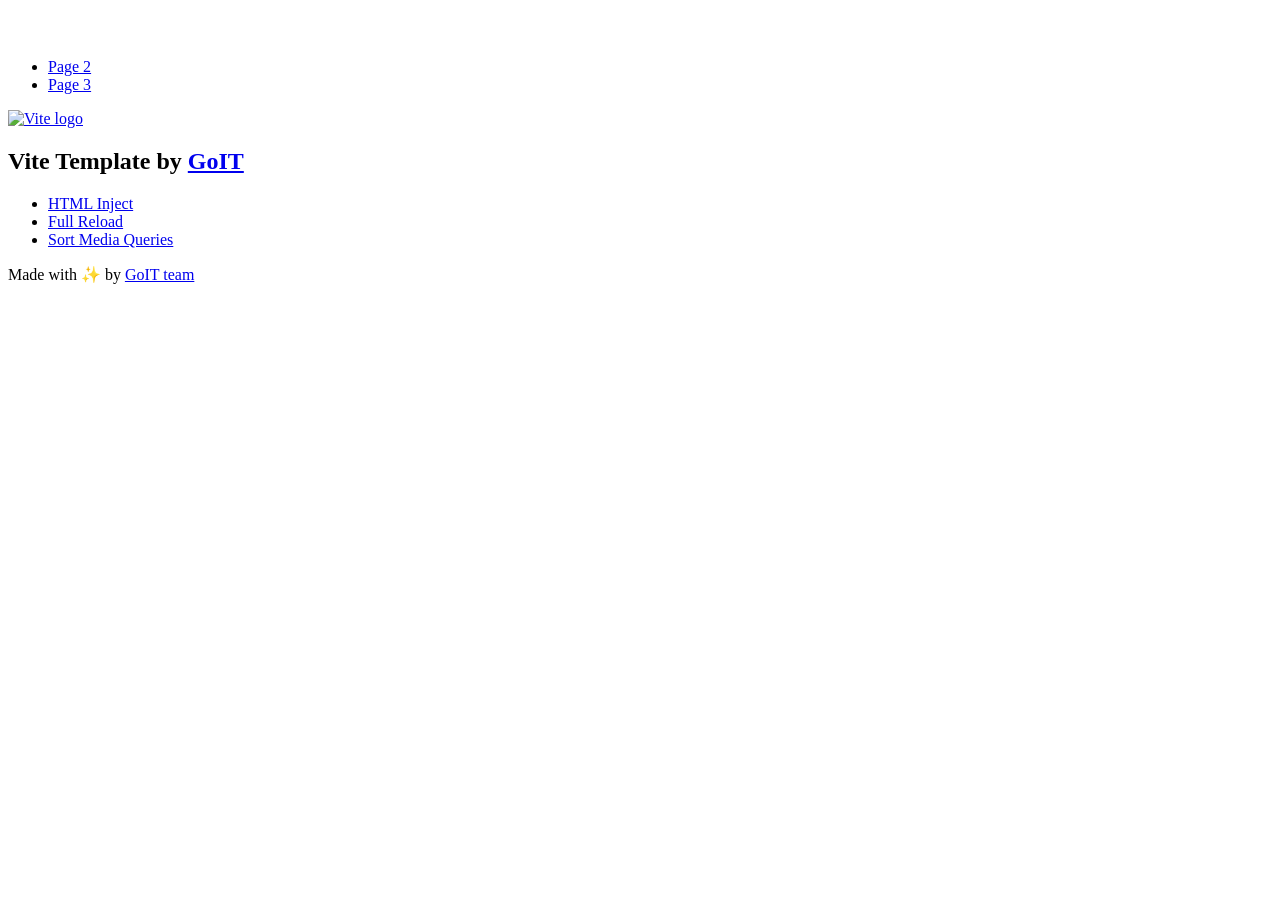
==== index.html @ 734b912d "Deploying to gh-pages from @ Mishka56/goit-js-hw-10@f0088167ab66c90a33b57f7f59d95f84bfb2c6df 🚀" ====
<!DOCTYPE html>
<html lang="en">
  <head>
    <meta charset="UTF-8" />
    <link rel="icon" type="image/svg+xml" href="/vanilla-app-template/favicon.svg" />
    <meta name="viewport" content="width=device-width, initial-scale=1.0" />
    <title>Vanilla App Template</title>
    <script type="module" crossorigin src="/vanilla-app-template/index.js"></script>
    <link rel="stylesheet" crossorigin href="/vanilla-app-template/assets/styles-DvPDDfy5.css">
  </head>
  <body>
    <header class="header">
  <div class="container">
    <nav class="nav">
      <a class="nav-logo" href="./index.html" aria-label="Site logo">
        <svg class="nav-logo-icon" width="100" height="30">
          <use href="/vanilla-app-template/assets/sprite-E8vg0sBb.svg#logo"></use>
        </svg>
      </a>
      <ul class="nav-list">
        <li class="nav-item">
          <a class="nav-link {=$highlight-act}" href="./page-2.html">Page 2</a>
        </li>
        <li class="nav-item">
          <a class="nav-link {=$highlight-curr}" href="./page-3.html">Page 3</a>
        </li>
      </ul>
    </nav>
  </div>
</header>


    <main>
      <!-- Loads the specified .html file -->
      <section class="vite-promo">
  <div class="container">
    <div class="vite-promo-thumb">
      <a
        class="vite-promo-link"
        href="https://vitejs.dev/"
        target="_blank"
        rel="noopener noreferrer"
        aria-label="Link to Vite official website"
        title="Vite.js  build tool"
      >
        <!-- Path to images as from index.html file -->
        <img
          class="pic"
          src="/vanilla-app-template/assets/vite-logo-9o_aqrTe.png"
          alt="Vite logo"
          width="640"
          height="640"
        />
      </a>
    </div>
    <h1 class="main-title">
      <span class="main-title-gradient">Vite</span>
      Template by
      <a
        class="main-title-link"
        href="https://github.com/goitacademy/vanilla-app-template"
        target="_blank"
        rel="noopener noreferrer"
      >
        GoIT
      </a>
    </h1>
  </div>
</section>

      <article class="badges">
  <div class="container">
    <ul class="badges-list">
      <li class="badges-item">
        <a
          class="badges-link"
          href="https://www.npmjs.com/package/vite-plugin-html-inject"
          target="_blank"
          rel="noopener noreferrer"
        >
          HTML Inject
        </a>
      </li>
      <li class="badges-item">
        <a
          class="badges-link"
          href="https://www.npmjs.com/package/vite-plugin-full-reload"
          target="_blank"
          rel="noopener noreferrer"
        >
          Full Reload
        </a>
      </li>
      <li class="badges-item">
        <a
          class="badges-link"
          href="https://www.npmjs.com/package/postcss-sort-media-queries"
          target="_blank"
          rel="noopener noreferrer"
        >
          Sort Media Queries
        </a>
      </li>
    </ul>
  </div>
</article>

    </main>

    <footer class="footer">
  <div class="container">
    <p class="footer-desc">
      Made with ✨ by
      <a
        class="footer-link"
        href="https://goit.global/ua/"
        target="_blank"
        rel="noopener noreferrer"
      >
        GoIT team
      </a>
    </p>
  </div>
</footer>


  </body>
</html>
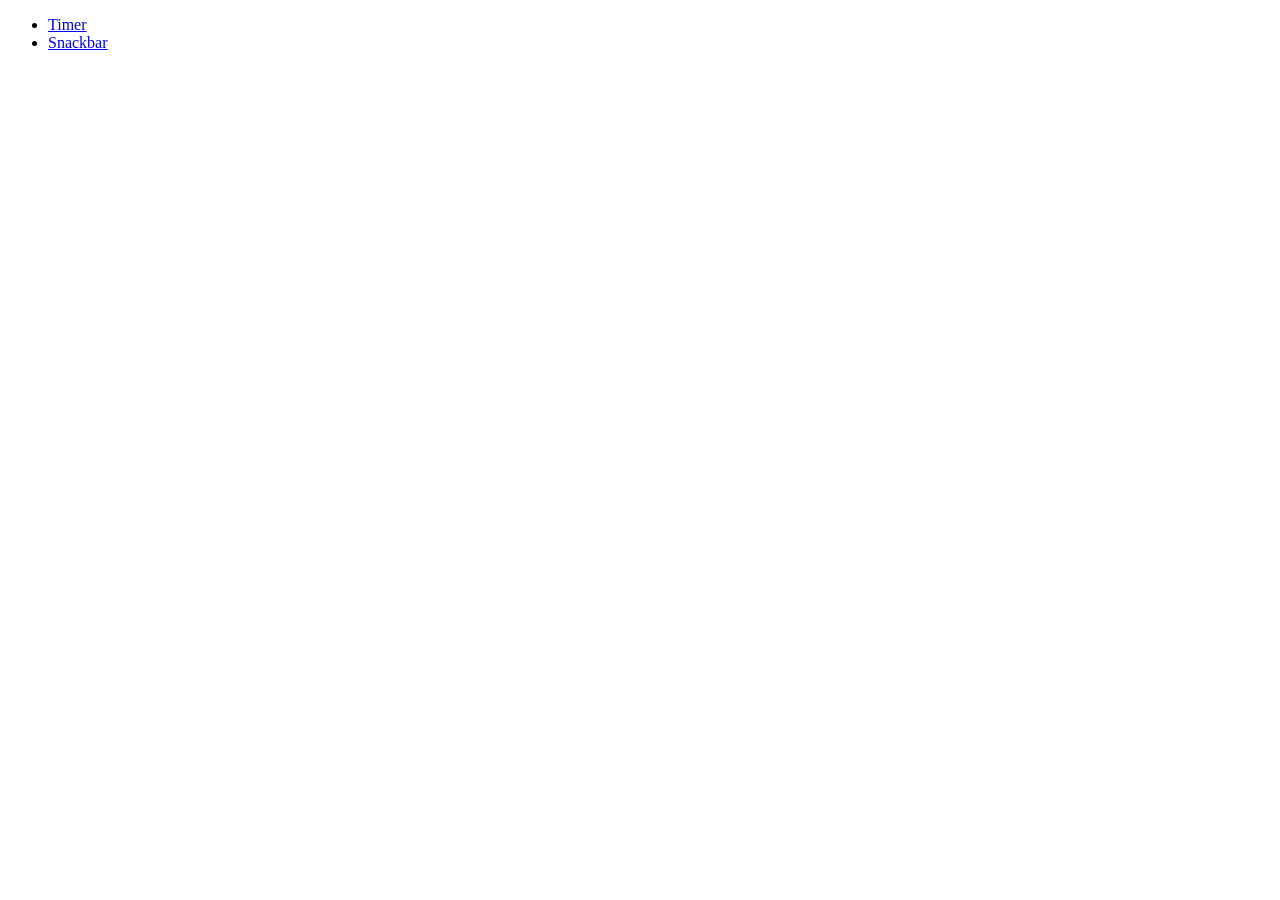
==== commit e6cc0a9e: "Deploying to gh-pages from @ Mishka56/goit-js-hw-10@9d58ed6d32ced1fee64545c054eca17270decbf7 🚀" ====
--- a/index.html
+++ b/index.html
@@ -2,126 +2,23 @@
 <html lang="en">
   <head>
     <meta charset="UTF-8" />
-    <link rel="icon" type="image/svg+xml" href="/vanilla-app-template/favicon.svg" />
+    <link rel="icon" type="image/svg+xml" href="/favicon.svg" />
     <meta name="viewport" content="width=device-width, initial-scale=1.0" />
-    <title>Vanilla App Template</title>
-    <script type="module" crossorigin src="/vanilla-app-template/index.js"></script>
-    <link rel="stylesheet" crossorigin href="/vanilla-app-template/assets/styles-DvPDDfy5.css">
+    <title>Homework JS 10</title>
+    <link rel="stylesheet" href="./css/styles.css" />
   </head>
   <body>
-    <header class="header">
-  <div class="container">
-    <nav class="nav">
-      <a class="nav-logo" href="./index.html" aria-label="Site logo">
-        <svg class="nav-logo-icon" width="100" height="30">
-          <use href="/vanilla-app-template/assets/sprite-E8vg0sBb.svg#logo"></use>
-        </svg>
-      </a>
-      <ul class="nav-list">
-        <li class="nav-item">
-          <a class="nav-link {=$highlight-act}" href="./page-2.html">Page 2</a>
-        </li>
-        <li class="nav-item">
-          <a class="nav-link {=$highlight-curr}" href="./page-3.html">Page 3</a>
-        </li>
-      </ul>
-    </nav>
-  </div>
-</header>
-
 
     <main>
-      <!-- Loads the specified .html file -->
-      <section class="vite-promo">
-  <div class="container">
-    <div class="vite-promo-thumb">
-      <a
-        class="vite-promo-link"
-        href="https://vitejs.dev/"
-        target="_blank"
-        rel="noopener noreferrer"
-        aria-label="Link to Vite official website"
-        title="Vite.js  build tool"
-      >
-        <!-- Path to images as from index.html file -->
-        <img
-          class="pic"
-          src="/vanilla-app-template/assets/vite-logo-9o_aqrTe.png"
-          alt="Vite logo"
-          width="640"
-          height="640"
-        />
-      </a>
-    </div>
-    <h1 class="main-title">
-      <span class="main-title-gradient">Vite</span>
-      Template by
-      <a
-        class="main-title-link"
-        href="https://github.com/goitacademy/vanilla-app-template"
-        target="_blank"
-        rel="noopener noreferrer"
-      >
-        GoIT
-      </a>
-    </h1>
-  </div>
-</section>
-
-      <article class="badges">
-  <div class="container">
-    <ul class="badges-list">
-      <li class="badges-item">
-        <a
-          class="badges-link"
-          href="https://www.npmjs.com/package/vite-plugin-html-inject"
-          target="_blank"
-          rel="noopener noreferrer"
-        >
-          HTML Inject
-        </a>
-      </li>
-      <li class="badges-item">
-        <a
-          class="badges-link"
-          href="https://www.npmjs.com/package/vite-plugin-full-reload"
-          target="_blank"
-          rel="noopener noreferrer"
-        >
-          Full Reload
-        </a>
-      </li>
-      <li class="badges-item">
-        <a
-          class="badges-link"
-          href="https://www.npmjs.com/package/postcss-sort-media-queries"
-          target="_blank"
-          rel="noopener noreferrer"
-        >
-          Sort Media Queries
-        </a>
-      </li>
-    </ul>
-  </div>
-</article>
-
+<ul>
+  <li>
+    <a href="./1-timer.html">Timer</a>
+  </li>
+  <li>
+    <a href="./2-snackbar.html">Snackbar</a>
+  </li>
+</ul>
     </main>
-
-    <footer class="footer">
-  <div class="container">
-    <p class="footer-desc">
-      Made with ✨ by
-      <a
-        class="footer-link"
-        href="https://goit.global/ua/"
-        target="_blank"
-        rel="noopener noreferrer"
-      >
-        GoIT team
-      </a>
-    </p>
-  </div>
-</footer>
 
 
   </body>
